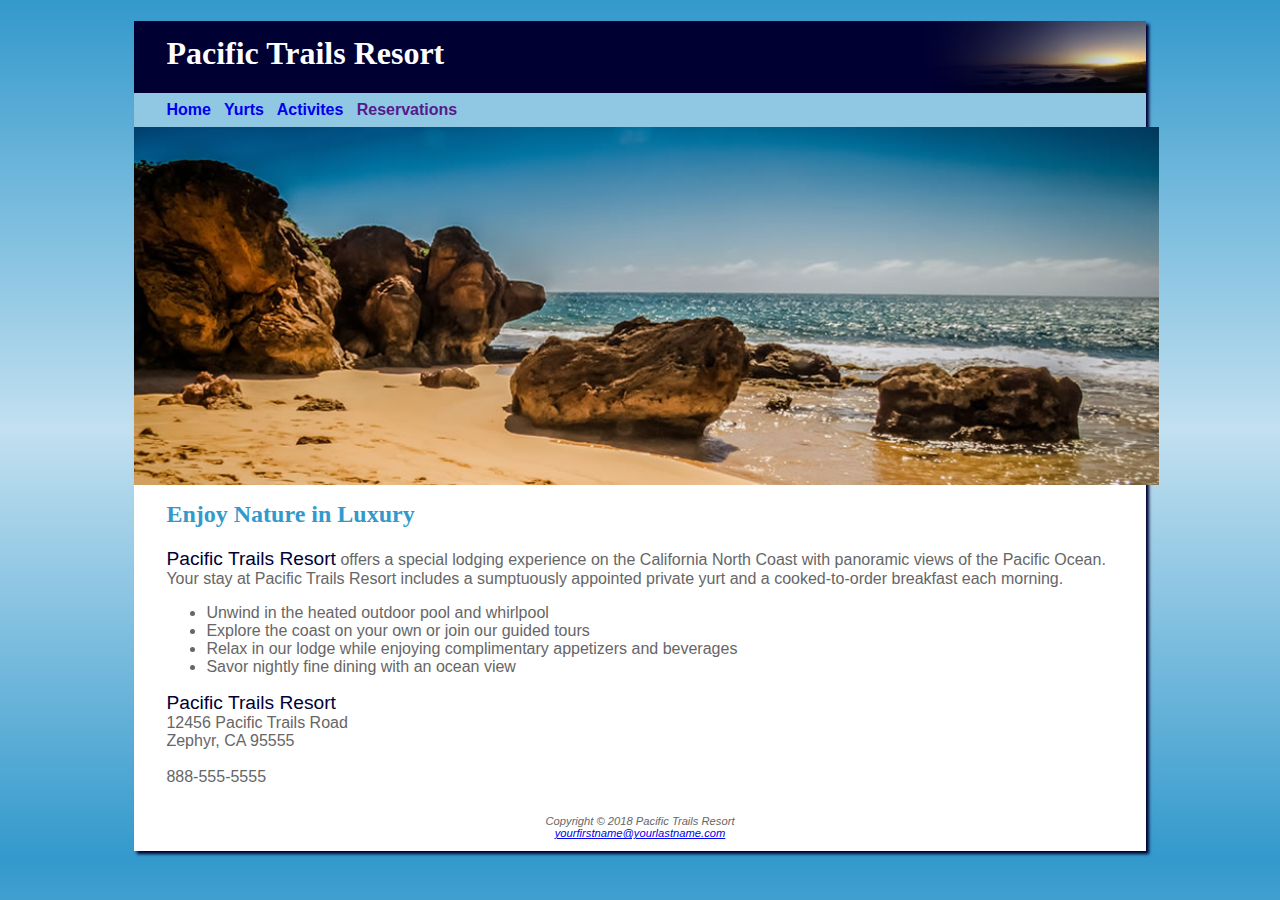
==== index.html @ b352b6ab "Add files via upload" ====
<!DOCTYPE html>
<html lang="en">
<head>
<title>Pacific Trails Resort</title>
<meta charset="utf-8">
<link rel="stylesheet" href="pacific1.css">
</head>
<body>
<div id="wrapper">
<header>
<h1>Pacific Trails Resort</h1>
</header>
<nav>
<a href="index.html">Home</a> &nbsp; 
<a href="yurts.html">Yurts</a> &nbsp; 
<a href="activities.html">Activites</a> &nbsp;
<a href="">Reservations</a> &nbsp;
</nav>
<div id="homehero">
<img src = "coast.jpg"/>
</div>
<main>
<br><br><br>
<h2>Enjoy Nature in Luxury</h2>
<p><span class="resort">Pacific Trails Resort</span> offers a special lodging experience on the California North
Coast with panoramic views of the Pacific Ocean. Your stay at Pacific Trails Resort includes a sumptuously appointed private yurt and a cooked-to-order breakfast each morning.</p>
  <ul>
    <li>Unwind in the heated outdoor pool and whirlpool</li>
    <li>Explore the coast on your own or join our guided tours</li>
    <li>Relax in our lodge while enjoying complimentary appetizers and beverages</li>
    <li>Savor nightly fine dining with an ocean view</li>
  
  
  </ul>
<div>
<span class="resort">Pacific Trails Resort</span> <br>
12456 Pacific Trails Road
  <br>Zephyr, CA 95555</><br>
  <br>888-555-5555<br>
  <br>
</div>
</main>
<footer>
Copyright &copy; 2018 Pacific Trails Resort<br>
<a href="mailto:yourfirstname@yourlastname.com">yourfirstname@yourlastname.com</a>
</footer>
</div>
</body>
</html>
---- pacific1.css ----
body { background-color: #3399CC;
      color: #666666;
	  font-family: Verdana, Arial, sans-serif;
	  background-image: linear-gradient(to bottom, #3399CC,  #C2E0F0, #3399CC);
}
header { background-color: #000033;
         color: #FFFFFF;
		 font-family: Georgia, serif; 
		 
}
h1 { line-height: 200%;
     background-image: url(sunset.jpg);
     background-repeat: no-repeat;
     background-position: right;
     padding-left: 1em;
     height: 72px;
	 margin-bottom: 0;
}
nav { font-weight: bold;
      background-color: #90C7E3; 
	  padding: .5em .5em .5em 2em;
}
img {

	width: 1025px;
}
h2 { color: #3399CC;
     font-family: Georgia, serif;
}
h3 { color: #000033; }
dt { color: #000033; 
   font-weight: bold; 
}
.resort { color: #000033;
          font-size: 1.2em;
}
footer { font-size: .70em;
         font-style: italic;
		 text-align: center; 
		 padding: 1em;
}
main { padding-left: 2em;
      padding-right: 2em;
	  display: block;
}
#homehero { height: 300px;
           background-image: url(mycoast.jpg);
		   background-size: 100% 100%;
		   background-repeat: no-repeat;
}
#yurthero { height: 300px;

}
#trailhero { height: 300px;

}
nav a { text-decoration: none; }
#wrapper { width: 80%;
          margin-left: auto;
		  margin-right: auto;
		  background-color: #FFFFFF;
		  min-width: 700px;
		  max-width: 1024px;
		  box-shadow: 3px 3px 3px #000033;
}
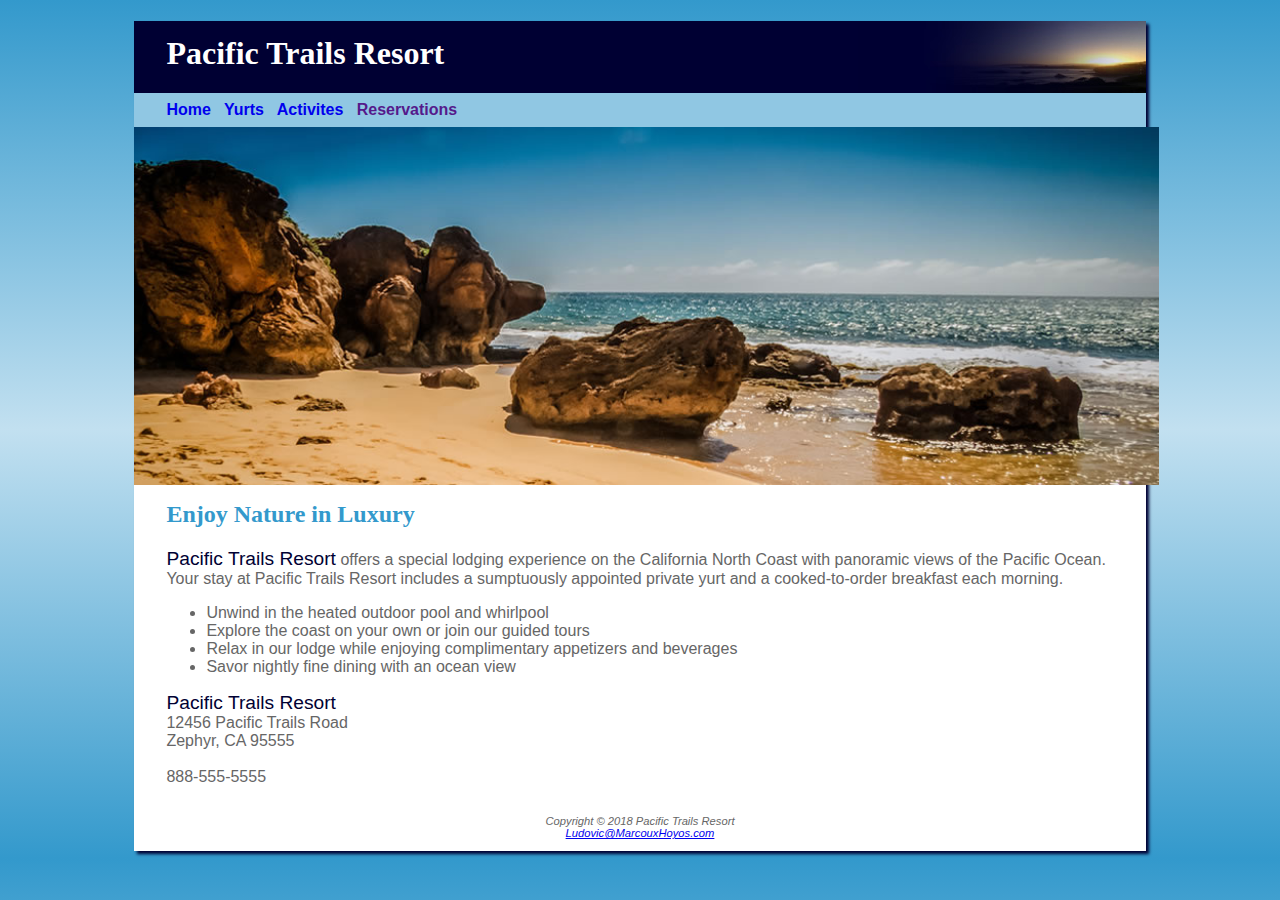
==== commit c08879f0: "Update index.html" ====
--- a/index.html
+++ b/index.html
@@ -42,8 +42,8 @@
 </main>
 <footer>
 Copyright &copy; 2018 Pacific Trails Resort<br>
-<a href="mailto:yourfirstname@yourlastname.com">yourfirstname@yourlastname.com</a>
+<a href="mailto:Ludovic@MarcouxHoyos.com">Ludovic@MarcouxHoyos.com</a>
 </footer>
 </div>
 </body>
-</html>+</html>
